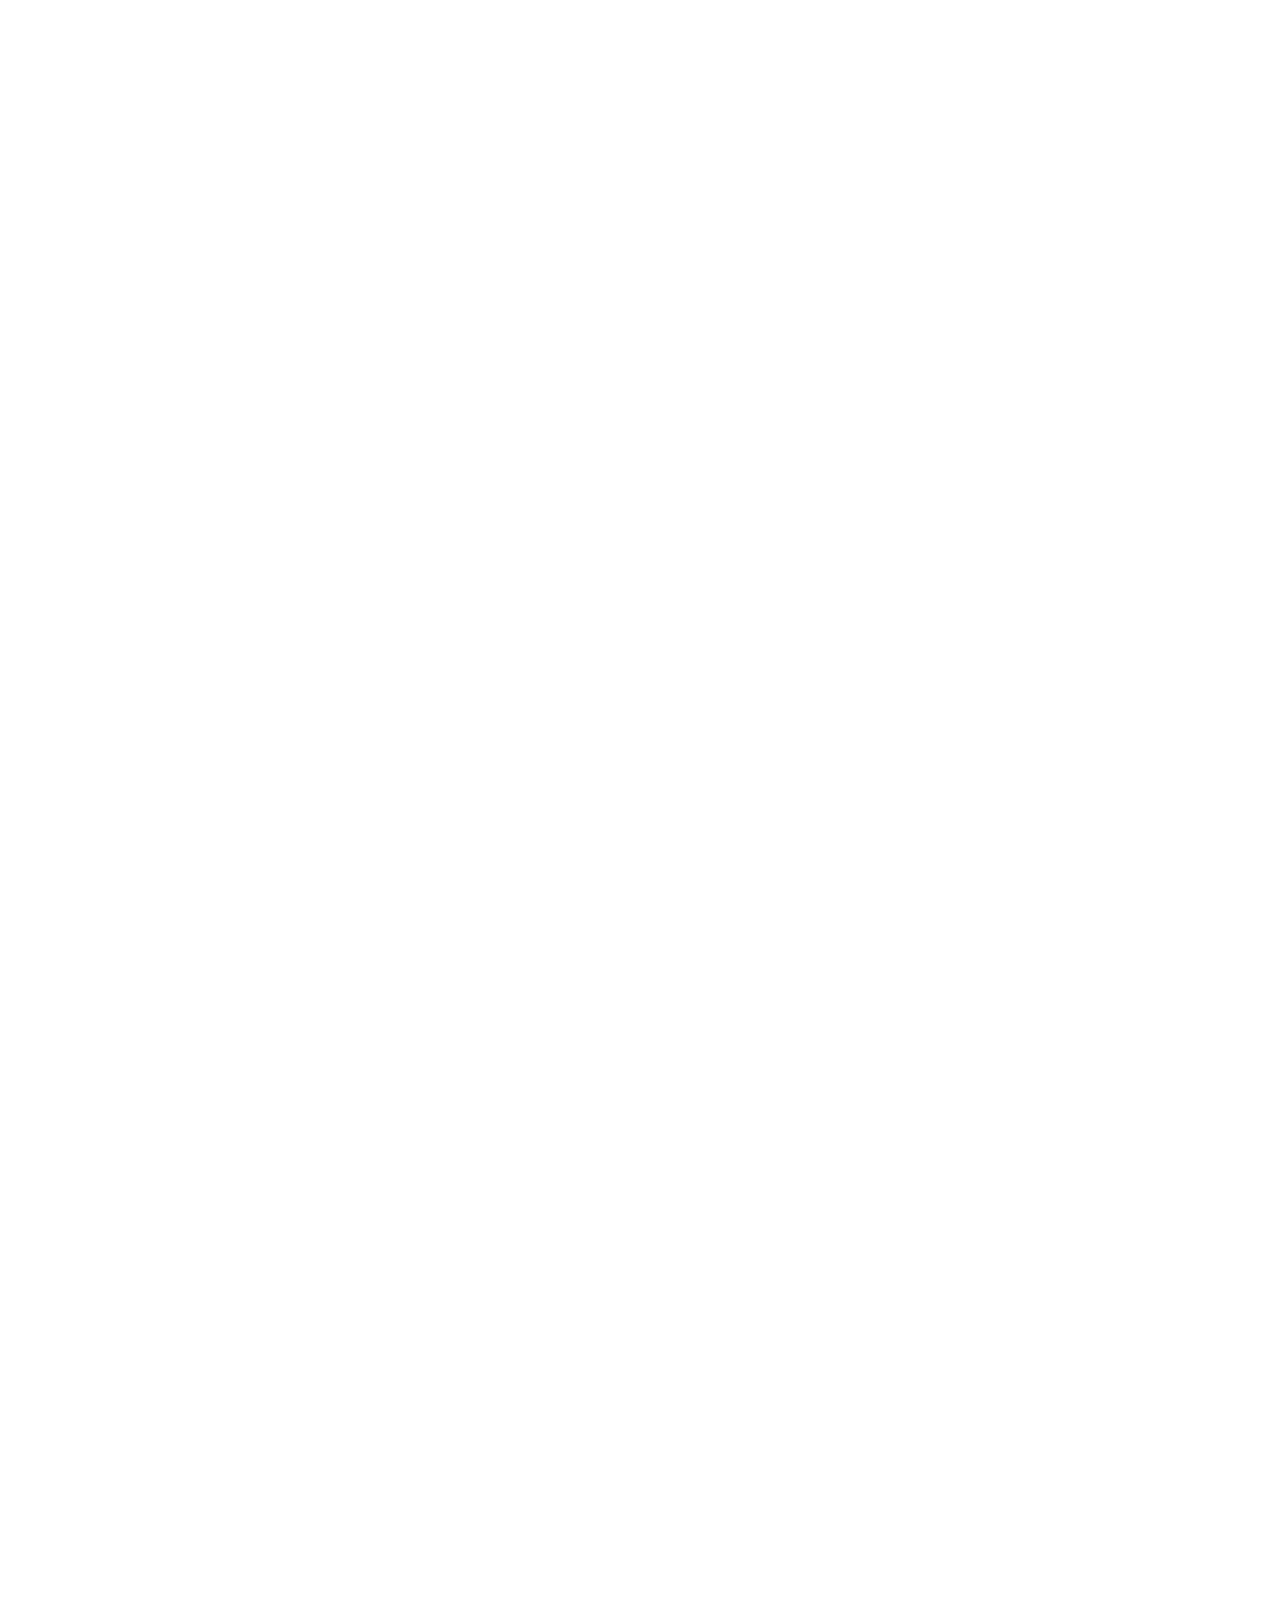
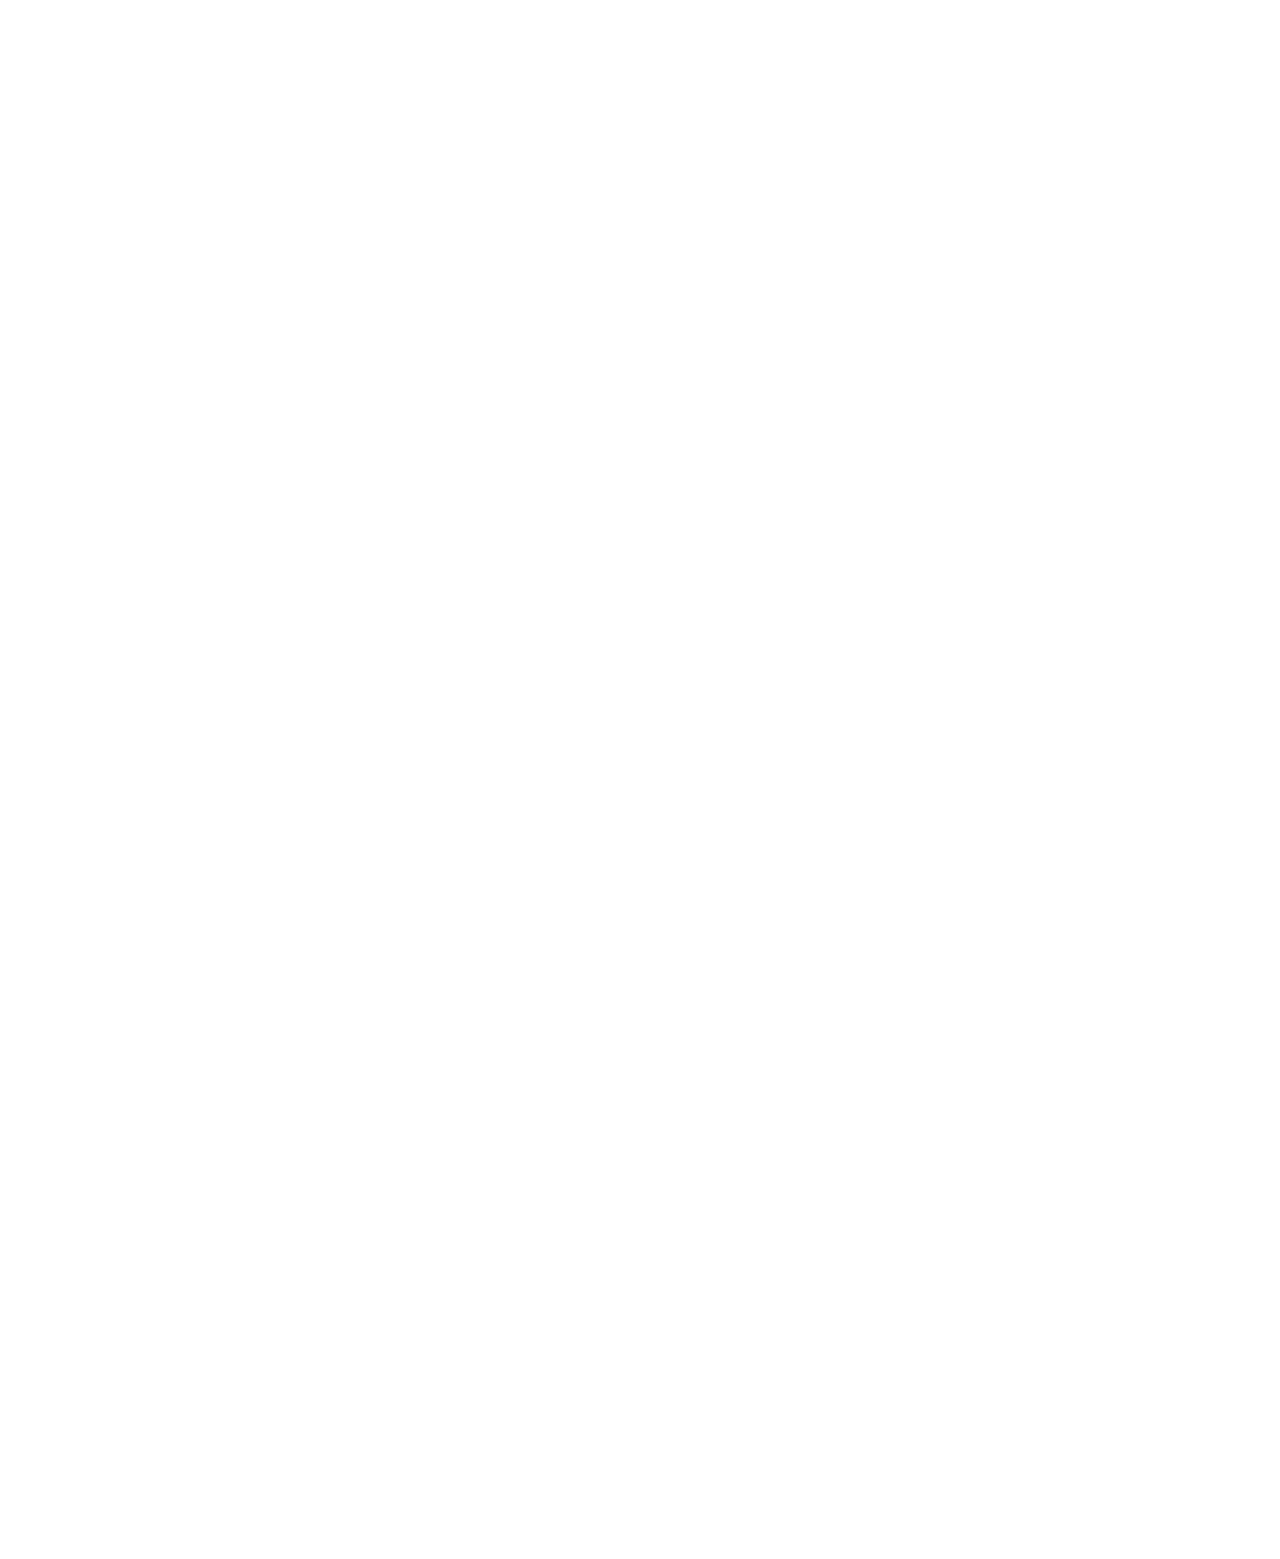
==== index.html @ d69c51cf "fix changes" ====
<!DOCTYPE html>
<html lang="en">
  <head>
    <meta charset="UTF-8" />
    <meta name="viewport" content="width=device-width, initial-scale=1.0" />
    <title>Home</title>
    <link rel="stylesheet" href="./style.css" />
    <script src="https://cdn.tailwindcss.com"></script>
    <script>
      tailwind.config = {
        theme: {
          extend: {
            fontFamily: {
              poppins: ["Poppins", "sans-serif"],
            },
          },
        },
      };
    </script>
    <style>
      .underline-active {
        text-decoration: underline;
      }

      /* Added styles */
      .dropdown {
        position: absolute;
        z-index: 10;
        /* Set a high z-index for dropdowns */
      }

      /* Fade-in animation */
      .fade-in {
        opacity: 0;
        animation: fadeInAnimation ease-in 1s;
        animation-fill-mode: forwards;
      }

      @keyframes fadeInAnimation {
        0% {
          opacity: 0;
        }

        100% {
          opacity: 1;
        }
      }
    </style>
  </head>

  <body class="font-poppins fade-in">
    <div class="relative w-full h-screen">
      <!--header-->
      <header>
        <nav class="fixed w-full text-black">
          <div
            class="container mx-auto px-3 xl:px-12 py-3 flex items-center justify-between"
          >
            <a
              class="font-bold text-md h-12 md:h-8 lg:h-12 flex items-center"
              href="#"
            >
              Parth Munish Kakkar
            </a>
            <ul
              class="hidden md:flex space-x-3 md:space-x-3 lg:space-x-5 text-md"
            >
              <li>
                <a class="animated-underline" href="./">Home</a>
              </li>
              <li>
                <a class="animated-underline" href="./aboutUs.html">About</a>
              </li>
              <!-- Dropdown menu -->
              <li class="relative">
                <a
                  class="animated-underline cursor-pointer"
                  href="#"
                  id="work-menu"
                  >Work</a
                >
                <ul
                  id="work-dropdown"
                  class="dropdown absolute left-0 hidden mt-2 bg-white border border-gray-200 rounded shadow-lg"
                >
                  <li>
                    <a
                      class="block px-4 py-2 text-gray-700 hover:bg-gray-200"
                      href="./films.html"
                      id="films-link"
                      >Films</a
                    >
                  </li>
                  <li>
                    <a
                      class="block px-4 py-2 text-gray-700 hover:bg-gray-200"
                      href="./images.html"
                      id="photos-link"
                      >Photos</a
                    >
                  </li>
                </ul>
              </li>

              <li>
                <a class="animated-underline" href="./blog.html">Blog</a>
              </li>
              <li>
                <a class="animated-underline" href="./quote.html">Quote</a>
              </li>
              <li>
                <a class="animated-underline" href="./store.html">Store</a>
              </li>
              <li>
                <a href="#">
                  <svg
                    xmlns="http://www.w3.org/2000/svg"
                    viewBox="0 0 448 512"
                    class="w-5 h-5"
                  >
                    <path
                      fill="#0d0d0d"
                      d="M224.1 141c-63.6 0-114.9 51.3-114.9 114.9s51.3 114.9 114.9 114.9S339 319.5 339 255.9 287.7 141 224.1 141zm0 189.6c-41.1 0-74.7-33.5-74.7-74.7s33.5-74.7 74.7-74.7 74.7 33.5 74.7 74.7-33.6 74.7-74.7 74.7zm146.4-194.3c0 14.9-12 26.8-26.8 26.8-14.9 0-26.8-12-26.8-26.8s12-26.8 26.8-26.8 26.8 12 26.8 26.8zm76.1 27.2c-1.7-35.9-9.9-67.7-36.2-93.9-26.2-26.2-58-34.4-93.9-36.2-37-2.1-147.9-2.1-184.9 0-35.8 1.7-67.6 9.9-93.9 36.1s-34.4 58-36.2 93.9c-2.1 37-2.1 147.9 0 184.9 1.7 35.9 9.9 67.7 36.2 93.9s58 34.4 93.9 36.2c37 2.1 147.9 2.1 184.9 0 35.9-1.7 67.7-9.9 93.9-36.2 26.2-26.2 34.4-58 36.2-93.9 2.1-37 2.1-147.8 0-184.8zM398.8 388c-7.8 19.6-22.9 34.7-42.6 42.6-29.5 11.7-99.5 9-132.1 9s-102.7 2.6-132.1-9c-19.6-7.8-34.7-22.9-42.6-42.6-11.7-29.5-9-99.5-9-132.1s-2.6-102.7 9-132.1c7.8-19.6 22.9-34.7 42.6-42.6 29.5-11.7 99.5-9 132.1-9s102.7-2.6 132.1 9c19.6 7.8 34.7 22.9 42.6 42.6 11.7 29.5 9 99.5 9 132.1s2.7 102.7-9 132.1z"
                    />
                  </svg>
                </a>
              </li>
            </ul>
            <div class="md:hidden">
              <button
                id="menu-toggle"
                class="text-black focus:outline-none"
                onclick="document.querySelector('#mobile-menu').classList.toggle('hidden')"
              >
                <svg
                  class="h-6 w-6"
                  xmlns="http://www.w3.org/2000/svg"
                  fill="none"
                  viewBox="0 0 24 24"
                  stroke="currentColor"
                >
                  <path
                    stroke-linecap="round"
                    stroke-linejoin="round"
                    stroke-width="2"
                    d="M4 6h16M4 12h16m-7 6h7"
                  />
                </svg>
              </button>
            </div>
          </div>
          <div id="mobile-menu" class="hidden md:hidden text-lg">
            <ul class="space-y-2 p-4 flex flex-col items-center">
              <li>
                <a class="animated-underline block" href="./">Home</a>
              </li>
              <li>
                <a class="animated-underline block" href="./aboutUs.html"
                  >About</a
                >
              </li>
              <!-- Dropdown menu for mobile -->
              <li class="relative">
                <a
                  class="animated-underline cursor-pointer"
                  href="#"
                  id="mobile-work-menu"
                  >Work</a
                >
                <ul
                  id="mobile-work-dropdown"
                  class="dropdown absolute left-0 hidden mt-2 bg-white border border-gray-200 rounded shadow-lg"
                >
                  <li>
                    <a
                      class="block px-4 py-2 text-gray-700 hover:bg-gray-200"
                      href="./films.html"
                      id="films-link"
                      >Films</a
                    >
                  </li>
                  <li>
                    <a
                      class="block px-4 py-2 text-gray-700 hover:bg-gray-200"
                      href="./images.html"
                      id="photos-link"
                      >Photos</a
                    >
                  </li>
                </ul>
              </li>
              <li>
                <a class="animated-underline block" href="./blog.html">Blog</a>
              </li>
              <li>
                <a class="animated-underline block" href="./quote.html"
                  >Quote</a
                >
              </li>
              <li>
                <a class="animated-underline block" href="./store.html"
                  >Store</a
                >
              </li>
              <li>
                <a href="#">
                  <svg
                    xmlns="http://www.w3.org/2000/svg"
                    viewBox="0 0 448 512"
                    class="w-5 h-5"
                  >
                    <path
                      fill="#0d0d0d"
                      d="M224.1 141c-63.6 0-114.9 51.3-114.9 114.9s51.3 114.9 114.9 114.9S339 319.5 339 255.9 287.7 141 224.1 141zm0 189.6c-41.1 0-74.7-33.5-74.7-74.7s33.5-74.7 74.7-74.7 74.7 33.5 74.7 74.7-33.6 74.7-74.7 74.7zm146.4-194.3c0 14.9-12 26.8-26.8 26.8-14.9 0-26.8-12-26.8-26.8s12-26.8 26.8-26.8 26.8 12 26.8 26.8zm76.1 27.2c-1.7-35.9-9.9-67.7-36.2-93.9-26.2-26.2-58-34.4-93.9-36.2-37-2.1-147.9-2.1-184.9 0-35.8 1.7-67.6 9.9-93.9 36.1s-34.4 58-36.2 93.9c-2.1 37-2.1 147.9 0 184.9 1.7 35.9 9.9 67.7 36.2 93.9s58 34.4 93.9 36.2c37 2.1 147.9 2.1 184.9 0 35.9-1.7 67.7-9.9 93.9-36.2 26.2-26.2 34.4-58 36.2-93.9 2.1-37 2.1-147.8 0-184.8zM398.8 388c-7.8 19.6-22.9 34.7-42.6 42.6-29.5 11.7-99.5 9-132.1 9s-102.7 2.6-132.1-9c-19.6-7.8-34.7-22.9-42.6-42.6-11.7-29.5-9-99.5-9-132.1s-2.6-102.7 9-132.1c7.8-19.6 22.9-34.7 42.6-42.6 29.5-11.7 99.5-9 132.1-9s102.7-2.6 132.1 9c19.6 7.8 34.7 22.9 42.6 42.6 11.7 29.5 9 99.5 9 132.1s2.7 102.7-9 132.1z"
                    />
                  </svg>
                </a>
              </li>
            </ul>
          </div>
        </nav>
      </header>
      <!--section--->
      <section class="h-full w-full">
        <img
          class="hidden object-cover md:block w-full h-full"
          src="./assets/homePage.jpg"
          alt="Background"
        />
        <img
          class="md:hidden object-cover w-full h-full"
          src="./assets/front-mobile.jpeg"
          alt="Mobile Background"
        />
        <div
          class="absolute z-10 top-[50%] right-[8%] md:right-[30%] md:top-[30%] px-4 md:px-0 font-heading"
        ></div>
      </section>
    </div>

    <script>
      // Function to handle dropdown visibility
      document
        .getElementById("work-menu")
        .addEventListener("click", function (event) {
          event.preventDefault();
          const dropdown = document.getElementById("work-dropdown");
          dropdown.classList.toggle("hidden");
        });

      document
        .getElementById("mobile-work-menu")
        .addEventListener("click", function (event) {
          event.preventDefault();
          const dropdown = document.getElementById("mobile-work-dropdown");
          dropdown.classList.toggle("hidden");
        });

      // Function to handle menu toggle on mobile
      document
        .getElementById("menu-toggle")
        .addEventListener("click", function () {
          const mobileMenu = document.getElementById("mobile-menu");
          mobileMenu.classList.toggle("hidden");
        });

      // Underline active link for mobile and desktop
      const currentPath = window.location.pathname;
      const filmsLink = document.getElementById("films-link");
      const photosLink = document.getElementById("photos-link");

      // Add event listeners to the links to handle navigation with fade effect
      document.querySelectorAll("a.animated-underline").forEach((link) => {
        link.addEventListener("click", (e) => {
          e.preventDefault(); // Prevent default link behavior
          fadeOutAndNavigate(link.href); // Navigate using the fade function
        });
      });

      // Existing underline logic
      if (currentPath.includes("films.html")) {
        filmsLink.classList.add("underline-active");
      } else if (currentPath.includes("images.html")) {
        photosLink.classList.add("underline-active");
      }
    </script>
  </body>
</html>
---- style.css ----
.animated-underline {
  position: relative;
  display: inline-block;
}

.animated-underline::after {
  content: "";
  position: absolute;
  width: 100%;
  height: 2px;
  bottom: 0;
  left: 0;
  background-color: rgb(78, 79, 79); /* Change this to any color you prefer */
  transform: scaleX(0);
  transform-origin: bottom right;
  transition: transform 0.25s ease-out;
}

.animated-underline:hover::after {
  transform: scaleX(1);
  transform-origin: bottom left;
}

@media (max-width: 768px) {
  .animated-underline {
    width: fit-content; /* Set underline width to match text */
  }
}
.white-underline::after {
  background-color: white; /* White underline color */
}
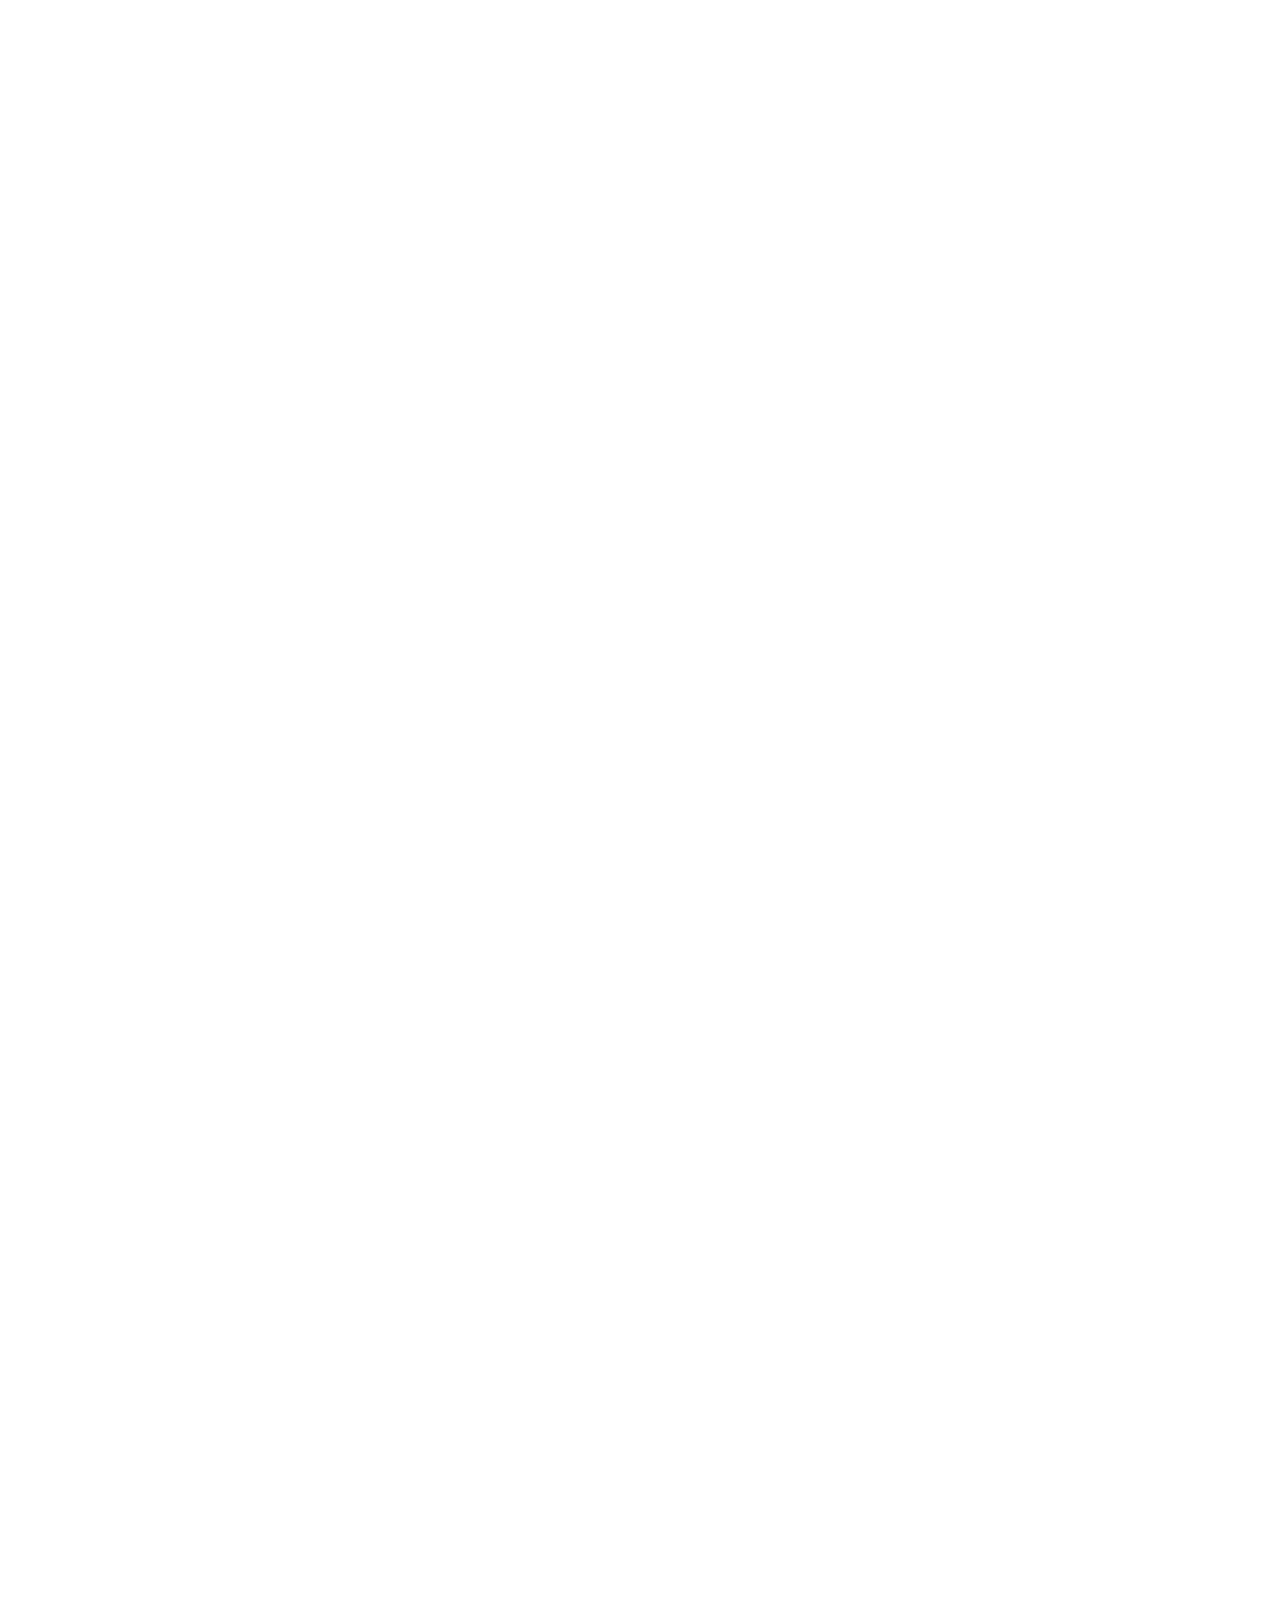
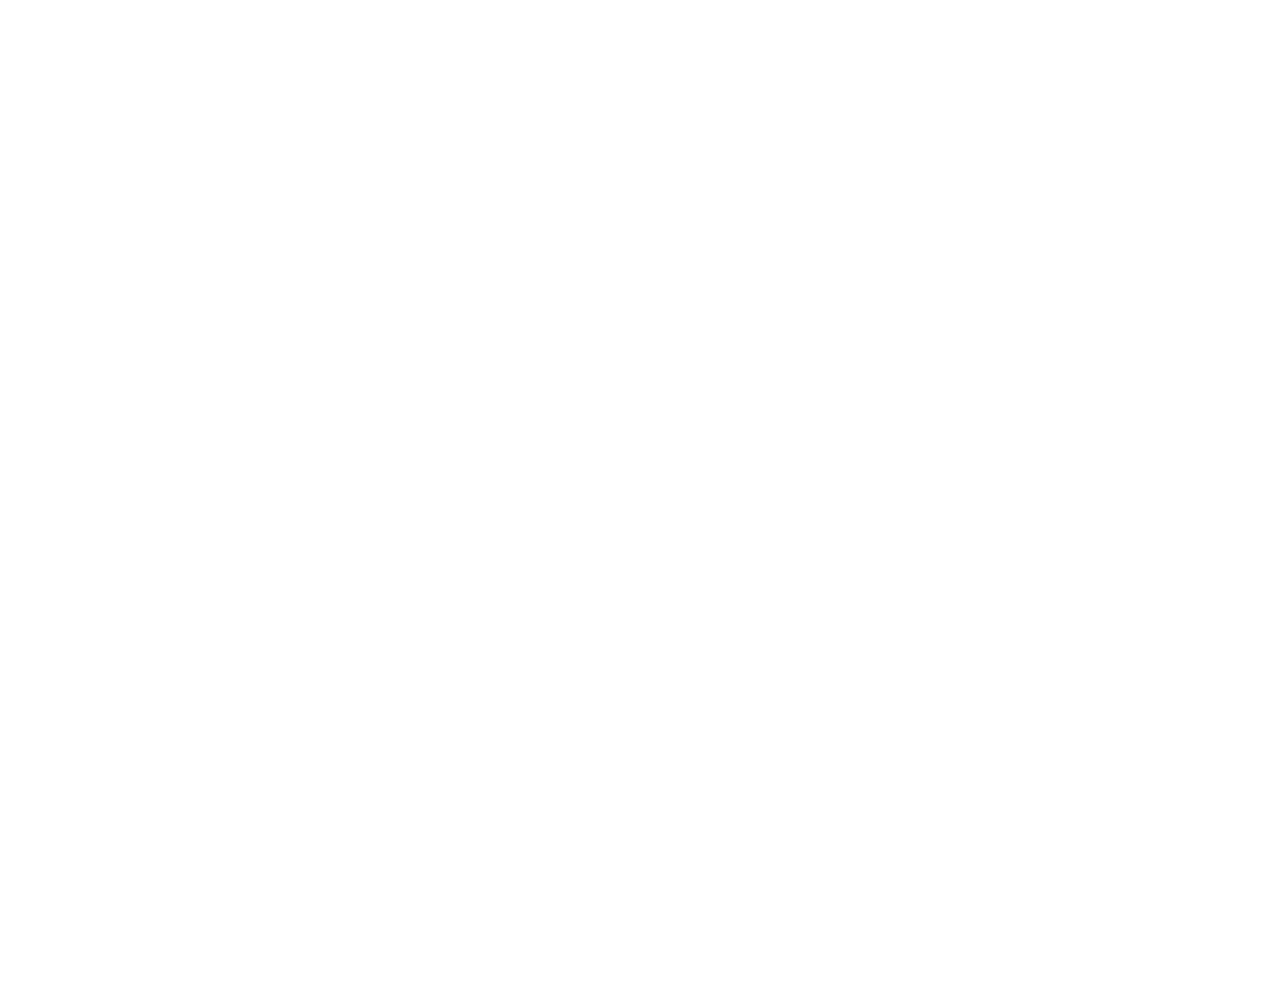
==== commit beeaae09: "fix topbar" ====
--- a/index.html
+++ b/index.html
@@ -22,14 +22,11 @@
         text-decoration: underline;
       }
 
-      /* Added styles */
       .dropdown {
         position: absolute;
         z-index: 10;
-        /* Set a high z-index for dropdowns */
-      }
-
-      /* Fade-in animation */
+      }
+
       .fade-in {
         opacity: 0;
         animation: fadeInAnimation ease-in 1s;
@@ -52,7 +49,7 @@
     <div class="relative w-full h-screen">
       <!--header-->
       <header>
-        <nav class="fixed w-full text-black">
+        <nav class="w-full fixed text-black">
           <div
             class="container mx-auto px-3 xl:px-12 py-3 flex items-center justify-between"
           >
@@ -73,15 +70,10 @@
               </li>
               <!-- Dropdown menu -->
               <li class="relative">
-                <a
-                  class="animated-underline cursor-pointer"
-                  href="#"
-                  id="work-menu"
-                  >Work</a
-                >
+                <a class="animated-underline" href="#" id="work-menu">Work</a>
                 <ul
                   id="work-dropdown"
-                  class="dropdown absolute left-0 hidden mt-2 bg-white border border-gray-200 rounded shadow-lg"
+                  class="absolute left-0 hidden mt-2 bg-white border border-gray-200 rounded shadow-lg fade"
                 >
                   <li>
                     <a
@@ -101,7 +93,6 @@
                   </li>
                 </ul>
               </li>
-
               <li>
                 <a class="animated-underline" href="./blog.html">Blog</a>
               </li>
@@ -128,7 +119,6 @@
             </ul>
             <div class="md:hidden">
               <button
-                id="menu-toggle"
                 class="text-black focus:outline-none"
                 onclick="document.querySelector('#mobile-menu').classList.toggle('hidden')"
               >
@@ -159,17 +149,14 @@
                   >About</a
                 >
               </li>
-              <!-- Dropdown menu for mobile -->
+              <!-- Dropdown menu -->
               <li class="relative">
-                <a
-                  class="animated-underline cursor-pointer"
-                  href="#"
-                  id="mobile-work-menu"
+                <a class="animated-underline" href="#" id="mobile-work-menu"
                   >Work</a
                 >
                 <ul
                   id="mobile-work-dropdown"
-                  class="dropdown absolute left-0 hidden mt-2 bg-white border border-gray-200 rounded shadow-lg"
+                  class="absolute left-0 hidden mt-2 bg-white border border-gray-200 rounded shadow-lg z-10 fade"
                 >
                   <li>
                     <a
@@ -190,7 +177,7 @@
                 </ul>
               </li>
               <li>
-                <a class="animated-underline block" href="./blog.html">Blog</a>
+                <a class="animated-underline" href="./blog.html">Blog</a>
               </li>
               <li>
                 <a class="animated-underline block" href="./quote.html"
@@ -201,25 +188,12 @@
                 <a class="animated-underline block" href="./store.html"
                   >Store</a
                 >
-              </li>
-              <li>
-                <a href="#">
-                  <svg
-                    xmlns="http://www.w3.org/2000/svg"
-                    viewBox="0 0 448 512"
-                    class="w-5 h-5"
-                  >
-                    <path
-                      fill="#0d0d0d"
-                      d="M224.1 141c-63.6 0-114.9 51.3-114.9 114.9s51.3 114.9 114.9 114.9S339 319.5 339 255.9 287.7 141 224.1 141zm0 189.6c-41.1 0-74.7-33.5-74.7-74.7s33.5-74.7 74.7-74.7 74.7 33.5 74.7 74.7-33.6 74.7-74.7 74.7zm146.4-194.3c0 14.9-12 26.8-26.8 26.8-14.9 0-26.8-12-26.8-26.8s12-26.8 26.8-26.8 26.8 12 26.8 26.8zm76.1 27.2c-1.7-35.9-9.9-67.7-36.2-93.9-26.2-26.2-58-34.4-93.9-36.2-37-2.1-147.9-2.1-184.9 0-35.8 1.7-67.6 9.9-93.9 36.1s-34.4 58-36.2 93.9c-2.1 37-2.1 147.9 0 184.9 1.7 35.9 9.9 67.7 36.2 93.9s58 34.4 93.9 36.2c37 2.1 147.9 2.1 184.9 0 35.9-1.7 67.7-9.9 93.9-36.2 26.2-26.2 34.4-58 36.2-93.9 2.1-37 2.1-147.8 0-184.8zM398.8 388c-7.8 19.6-22.9 34.7-42.6 42.6-29.5 11.7-99.5 9-132.1 9s-102.7 2.6-132.1-9c-19.6-7.8-34.7-22.9-42.6-42.6-11.7-29.5-9-99.5-9-132.1s-2.6-102.7 9-132.1c7.8-19.6 22.9-34.7 42.6-42.6 29.5-11.7 99.5-9 132.1-9s102.7-2.6 132.1 9c19.6 7.8 34.7 22.9 42.6 42.6 11.7 29.5 9 99.5 9 132.1s2.7 102.7-9 132.1z"
-                    />
-                  </svg>
-                </a>
               </li>
             </ul>
           </div>
         </nav>
       </header>
+
       <!--section--->
       <section class="h-full w-full">
         <img
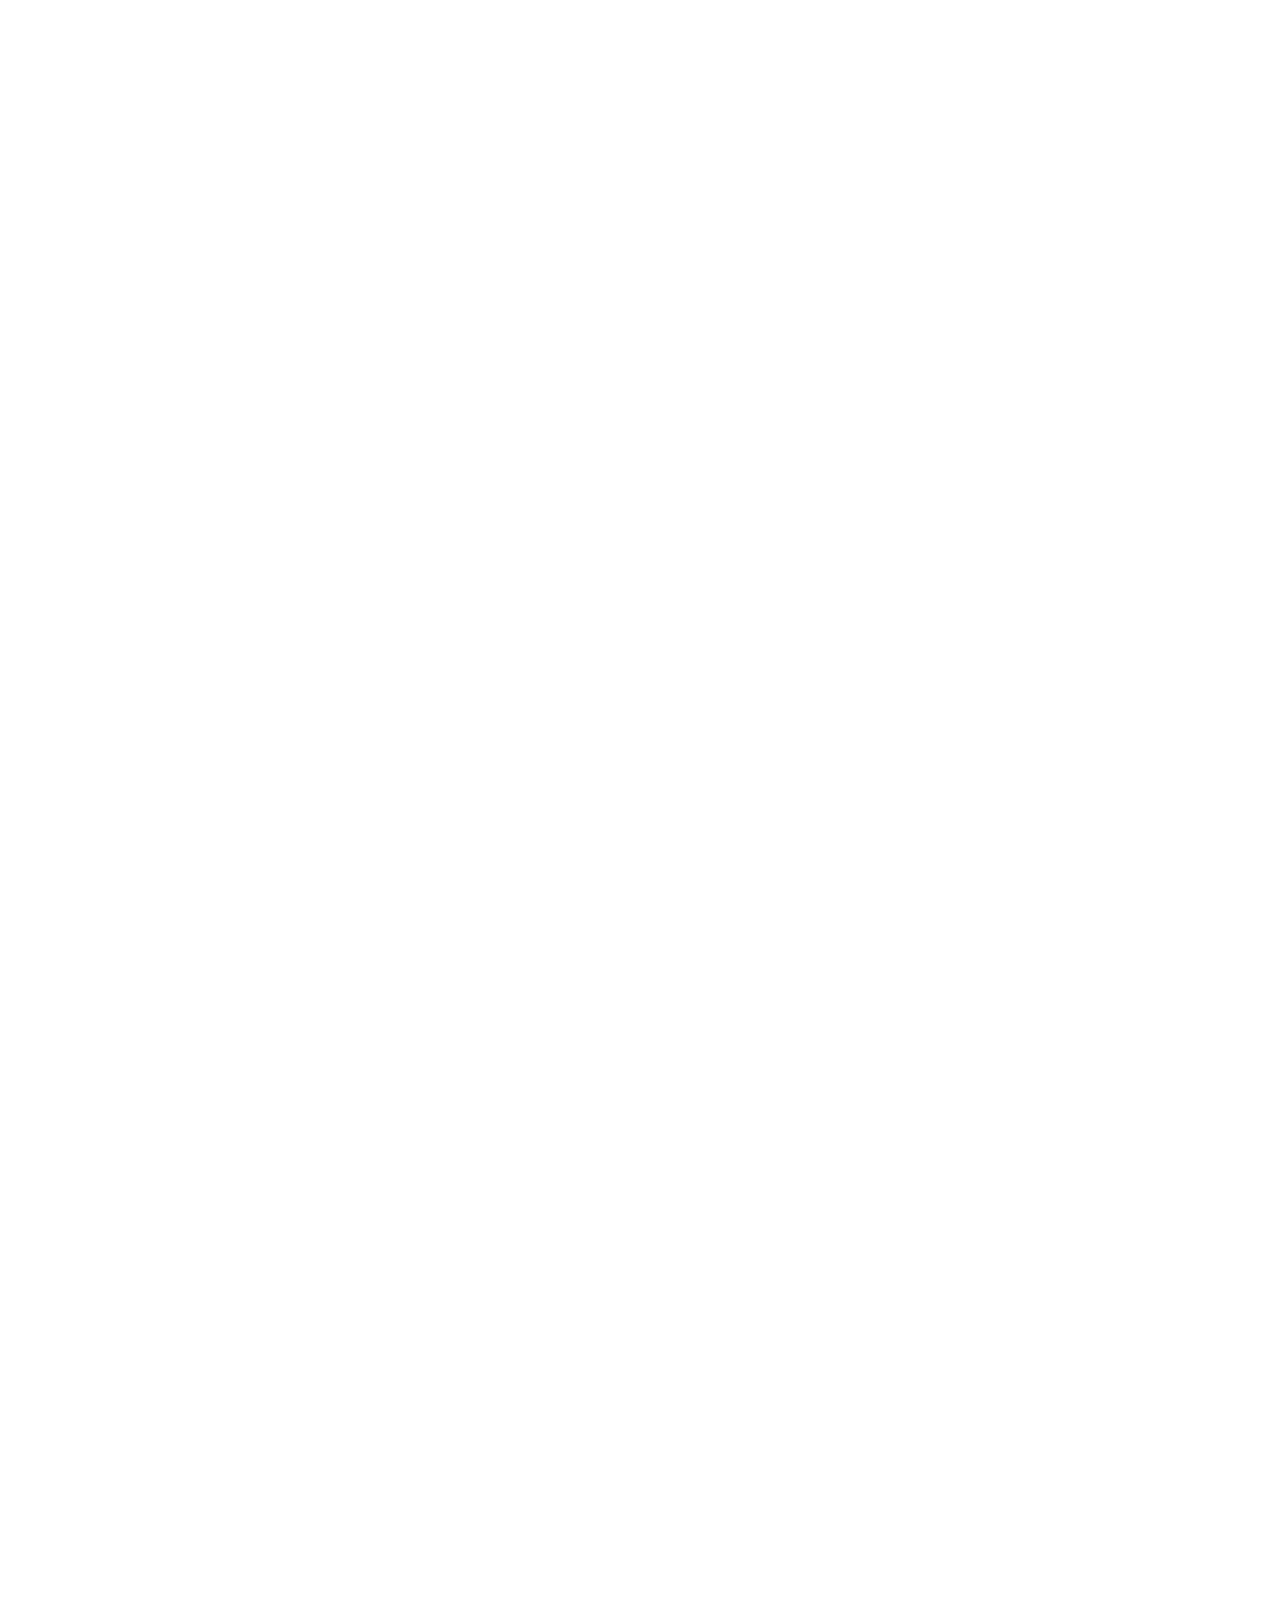
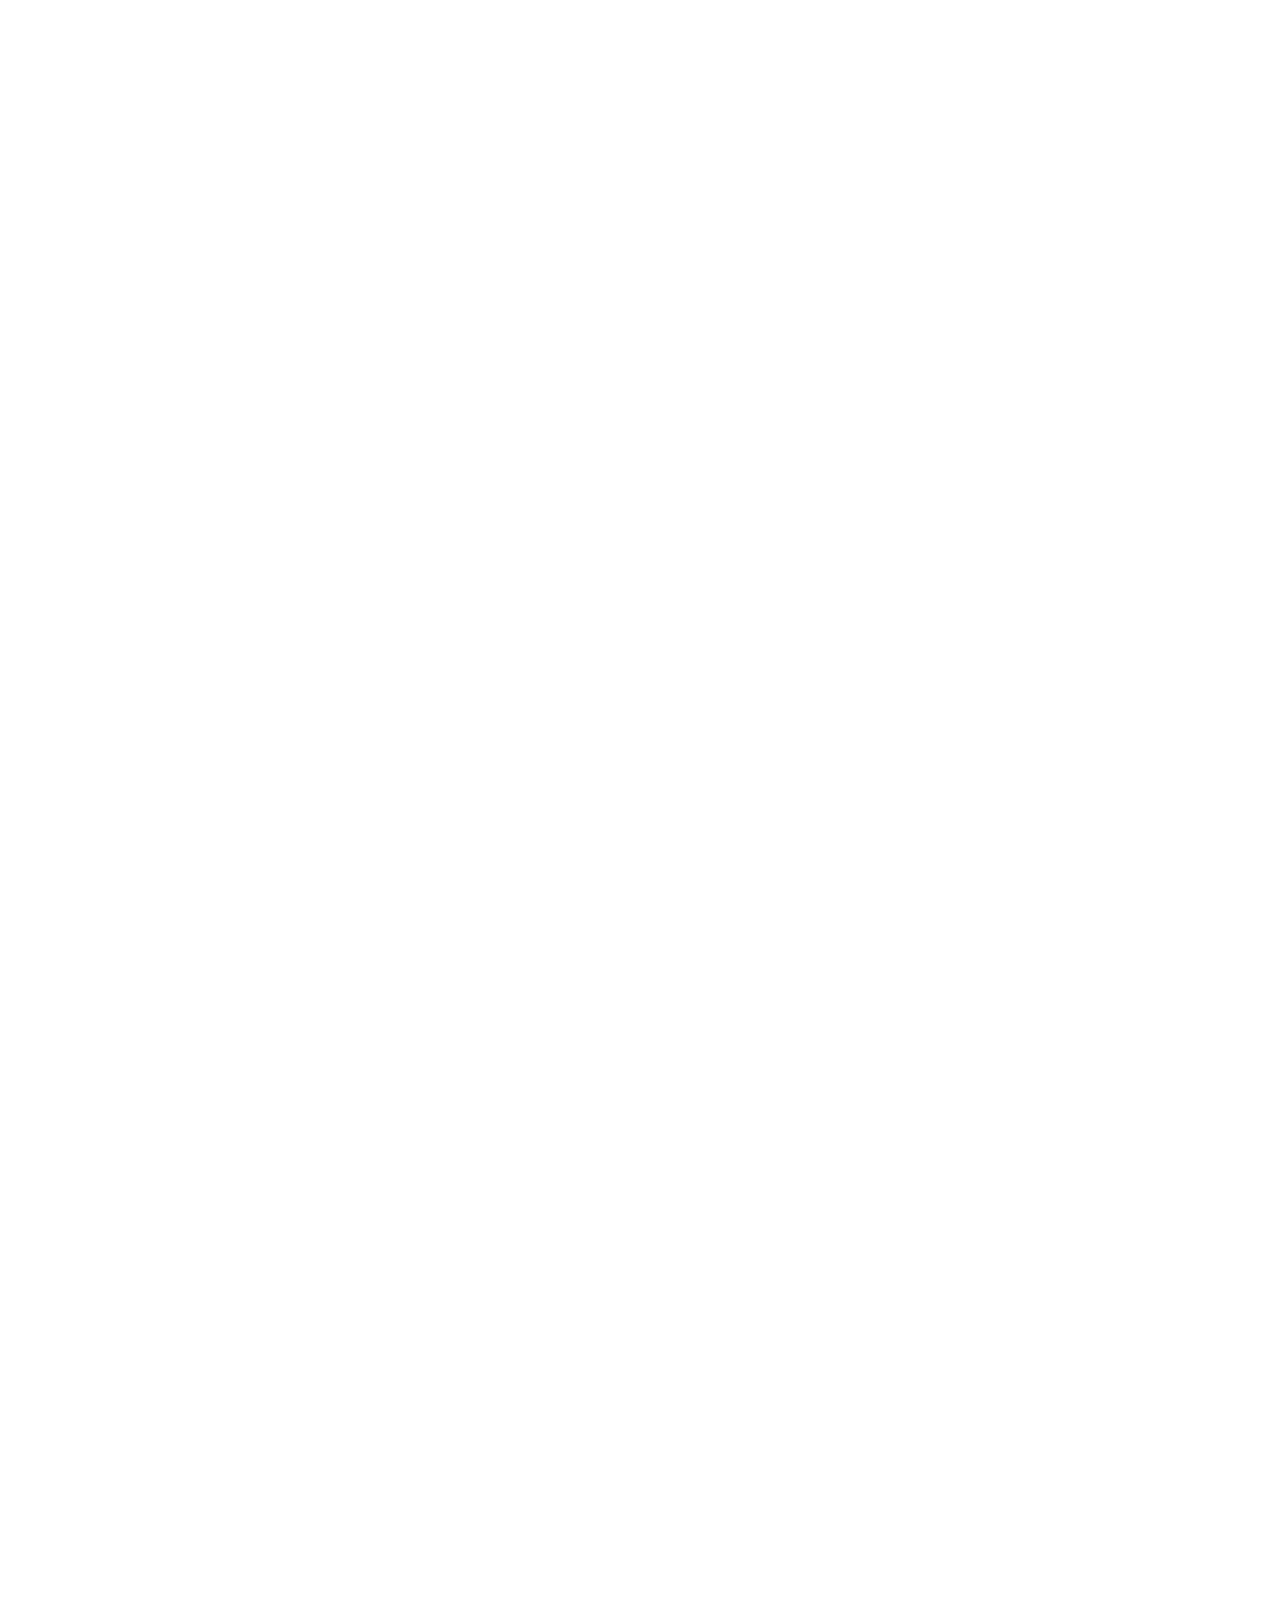
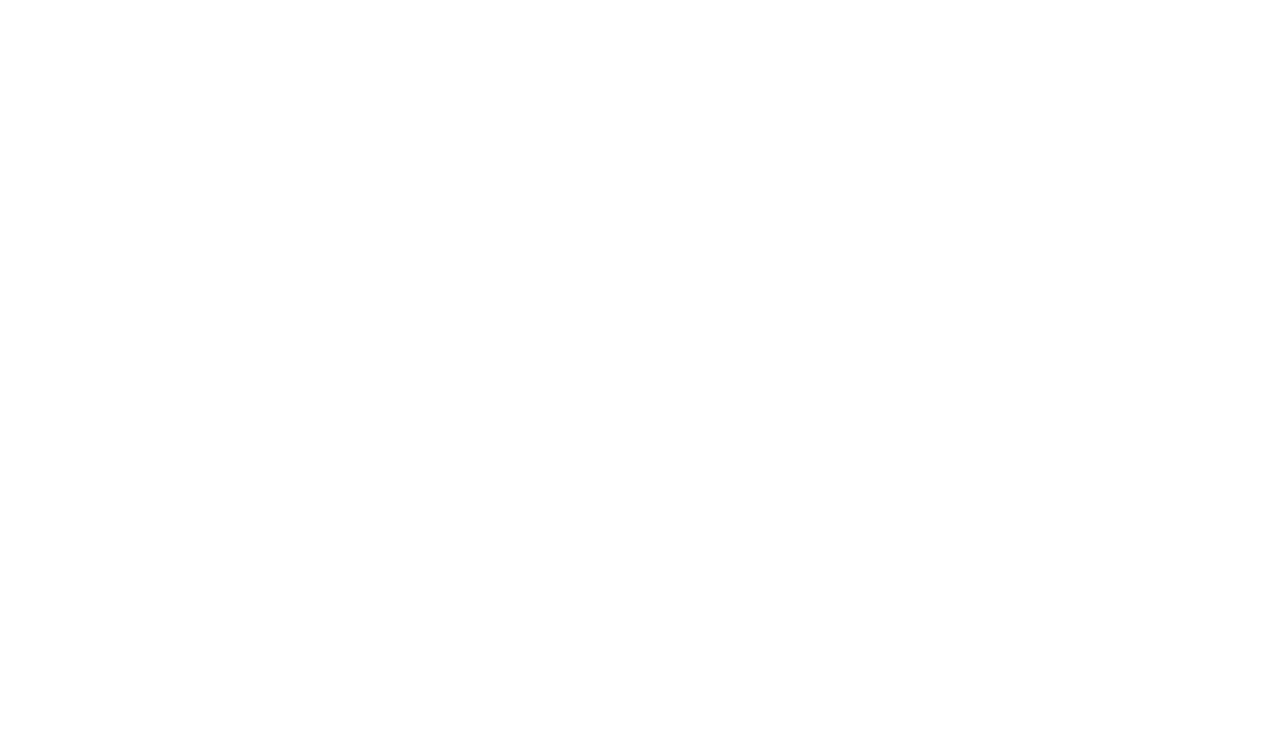
==== commit be858778: "fix changes (#12)" ====
--- a/index.html
+++ b/index.html
@@ -22,11 +22,14 @@
         text-decoration: underline;
       }
 
+      /* Added styles */
       .dropdown {
         position: absolute;
         z-index: 10;
-      }
-
+        /* Set a high z-index for dropdowns */
+      }
+
+      /* Fade-in animation */
       .fade-in {
         opacity: 0;
         animation: fadeInAnimation ease-in 1s;
@@ -49,7 +52,7 @@
     <div class="relative w-full h-screen">
       <!--header-->
       <header>
-        <nav class="w-full fixed text-black">
+        <nav class="fixed w-full text-black">
           <div
             class="container mx-auto px-3 xl:px-12 py-3 flex items-center justify-between"
           >
@@ -70,10 +73,15 @@
               </li>
               <!-- Dropdown menu -->
               <li class="relative">
-                <a class="animated-underline" href="#" id="work-menu">Work</a>
+                <a
+                  class="animated-underline cursor-pointer"
+                  href="#"
+                  id="work-menu"
+                  >Work</a
+                >
                 <ul
                   id="work-dropdown"
-                  class="absolute left-0 hidden mt-2 bg-white border border-gray-200 rounded shadow-lg fade"
+                  class="dropdown absolute left-0 hidden mt-2 bg-white border border-gray-200 rounded shadow-lg"
                 >
                   <li>
                     <a
@@ -93,6 +101,7 @@
                   </li>
                 </ul>
               </li>
+
               <li>
                 <a class="animated-underline" href="./blog.html">Blog</a>
               </li>
@@ -119,6 +128,7 @@
             </ul>
             <div class="md:hidden">
               <button
+                id="menu-toggle"
                 class="text-black focus:outline-none"
                 onclick="document.querySelector('#mobile-menu').classList.toggle('hidden')"
               >
@@ -149,14 +159,17 @@
                   >About</a
                 >
               </li>
-              <!-- Dropdown menu -->
+              <!-- Dropdown menu for mobile -->
               <li class="relative">
-                <a class="animated-underline" href="#" id="mobile-work-menu"
+                <a
+                  class="animated-underline cursor-pointer"
+                  href="#"
+                  id="mobile-work-menu"
                   >Work</a
                 >
                 <ul
                   id="mobile-work-dropdown"
-                  class="absolute left-0 hidden mt-2 bg-white border border-gray-200 rounded shadow-lg z-10 fade"
+                  class="dropdown absolute left-0 hidden mt-2 bg-white border border-gray-200 rounded shadow-lg"
                 >
                   <li>
                     <a
@@ -177,7 +190,7 @@
                 </ul>
               </li>
               <li>
-                <a class="animated-underline" href="./blog.html">Blog</a>
+                <a class="animated-underline block" href="./blog.html">Blog</a>
               </li>
               <li>
                 <a class="animated-underline block" href="./quote.html"
@@ -188,12 +201,25 @@
                 <a class="animated-underline block" href="./store.html"
                   >Store</a
                 >
+              </li>
+              <li>
+                <a href="#">
+                  <svg
+                    xmlns="http://www.w3.org/2000/svg"
+                    viewBox="0 0 448 512"
+                    class="w-5 h-5"
+                  >
+                    <path
+                      fill="#0d0d0d"
+                      d="M224.1 141c-63.6 0-114.9 51.3-114.9 114.9s51.3 114.9 114.9 114.9S339 319.5 339 255.9 287.7 141 224.1 141zm0 189.6c-41.1 0-74.7-33.5-74.7-74.7s33.5-74.7 74.7-74.7 74.7 33.5 74.7 74.7-33.6 74.7-74.7 74.7zm146.4-194.3c0 14.9-12 26.8-26.8 26.8-14.9 0-26.8-12-26.8-26.8s12-26.8 26.8-26.8 26.8 12 26.8 26.8zm76.1 27.2c-1.7-35.9-9.9-67.7-36.2-93.9-26.2-26.2-58-34.4-93.9-36.2-37-2.1-147.9-2.1-184.9 0-35.8 1.7-67.6 9.9-93.9 36.1s-34.4 58-36.2 93.9c-2.1 37-2.1 147.9 0 184.9 1.7 35.9 9.9 67.7 36.2 93.9s58 34.4 93.9 36.2c37 2.1 147.9 2.1 184.9 0 35.9-1.7 67.7-9.9 93.9-36.2 26.2-26.2 34.4-58 36.2-93.9 2.1-37 2.1-147.8 0-184.8zM398.8 388c-7.8 19.6-22.9 34.7-42.6 42.6-29.5 11.7-99.5 9-132.1 9s-102.7 2.6-132.1-9c-19.6-7.8-34.7-22.9-42.6-42.6-11.7-29.5-9-99.5-9-132.1s-2.6-102.7 9-132.1c7.8-19.6 22.9-34.7 42.6-42.6 29.5-11.7 99.5-9 132.1-9s102.7-2.6 132.1 9c19.6 7.8 34.7 22.9 42.6 42.6 11.7 29.5 9 99.5 9 132.1s2.7 102.7-9 132.1z"
+                    />
+                  </svg>
+                </a>
               </li>
             </ul>
           </div>
         </nav>
       </header>
-
       <!--section--->
       <section class="h-full w-full">
         <img
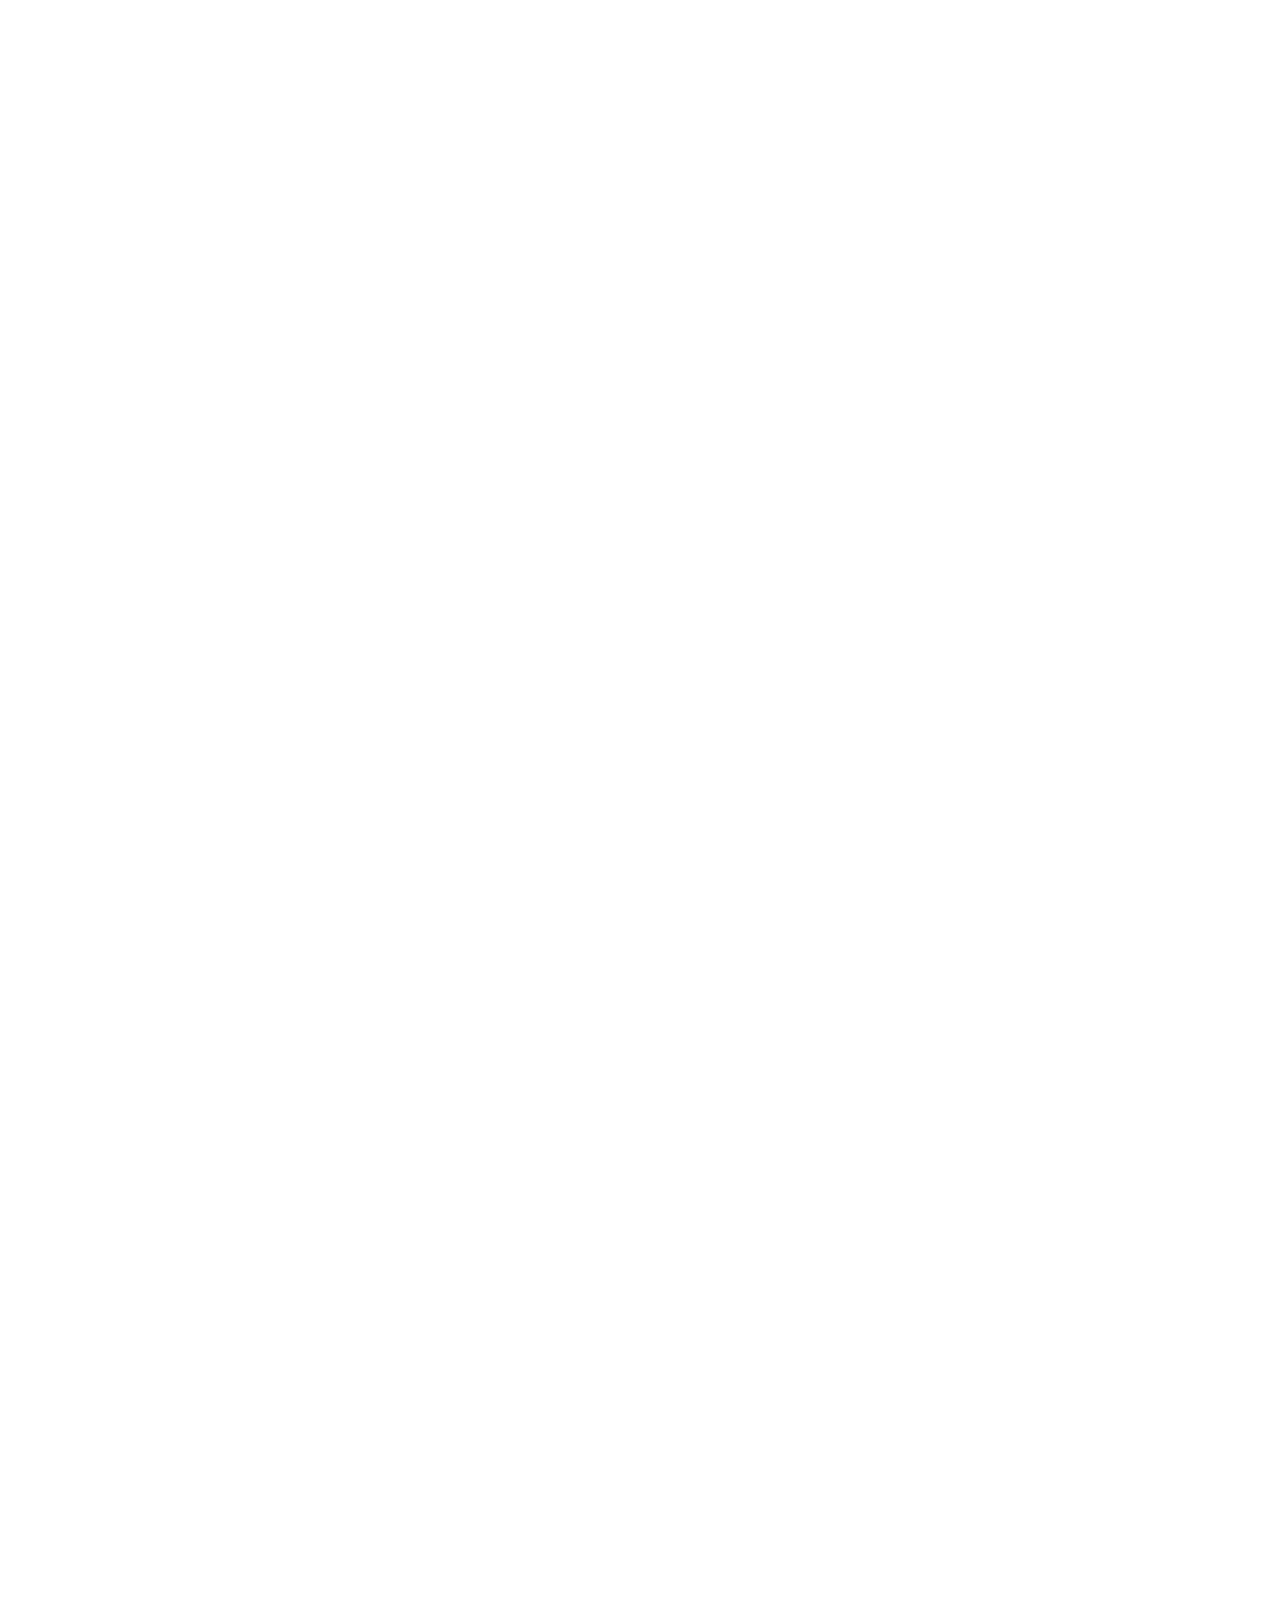
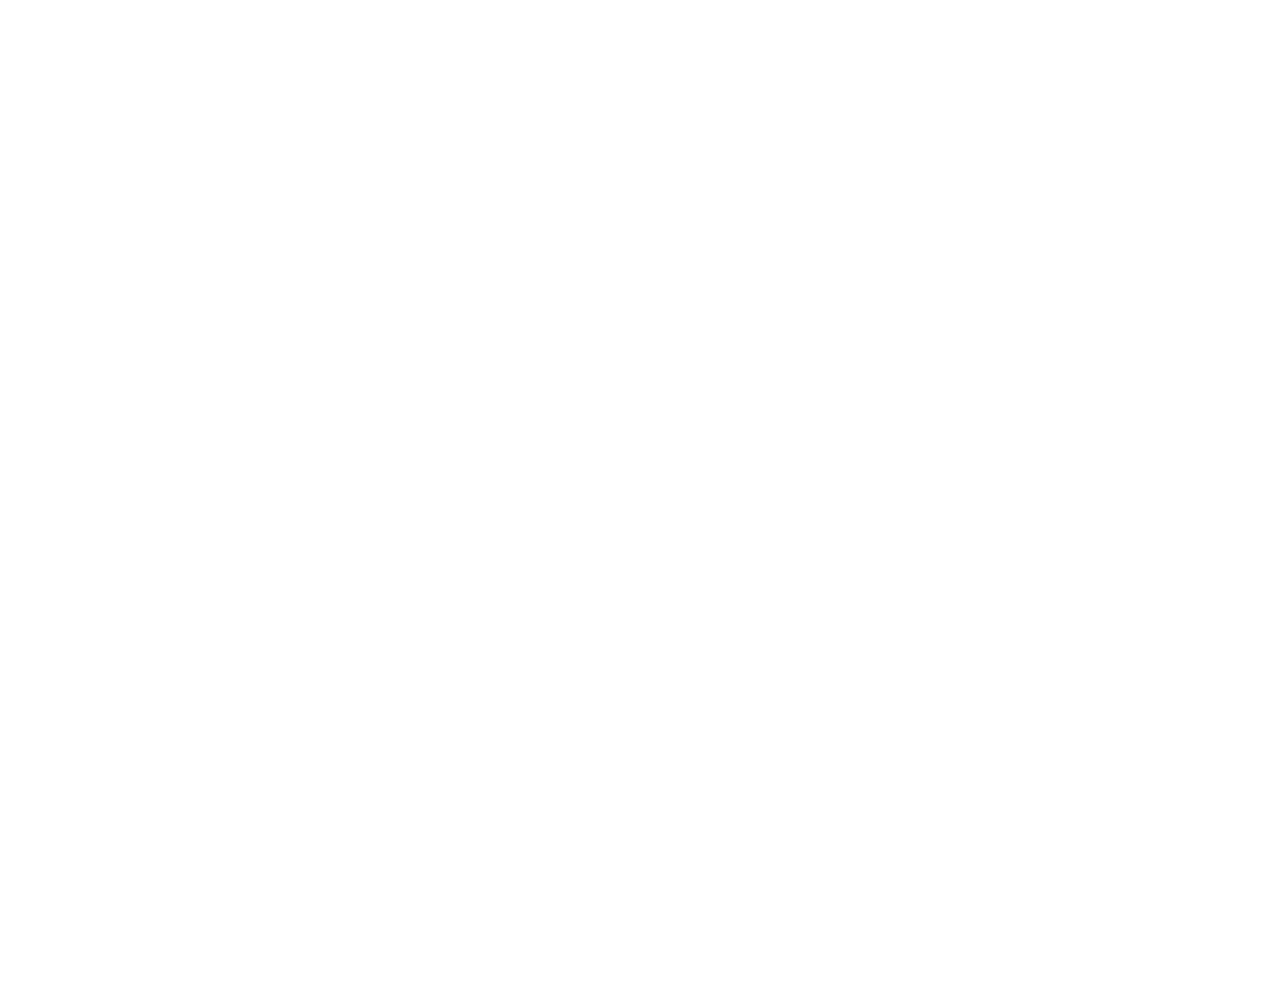
==== commit 38d499df: "fix design 8-11" ====
--- a/index.html
+++ b/index.html
@@ -22,14 +22,11 @@
         text-decoration: underline;
       }
 
-      /* Added styles */
       .dropdown {
         position: absolute;
         z-index: 10;
-        /* Set a high z-index for dropdowns */
-      }
-
-      /* Fade-in animation */
+      }
+
       .fade-in {
         opacity: 0;
         animation: fadeInAnimation ease-in 1s;
@@ -52,10 +49,8 @@
     <div class="relative w-full h-screen">
       <!--header-->
       <header>
-        <nav class="fixed w-full text-black">
-          <div
-            class="container mx-auto px-3 xl:px-12 py-3 flex items-center justify-between"
-          >
+        <nav class="w-full fixed text-black">
+          <div class="mx-auto xl:px-12 py-3 flex items-center justify-between">
             <a
               class="font-bold text-md h-12 md:h-8 lg:h-12 flex items-center"
               href="#"
@@ -63,7 +58,7 @@
               Parth Munish Kakkar
             </a>
             <ul
-              class="hidden md:flex space-x-3 md:space-x-3 lg:space-x-5 text-md"
+              class="hidden md:flex space-x-3 md:space-x-3 gap-2 lg:space-x-5 text-md"
             >
               <li>
                 <a class="animated-underline" href="./">Home</a>
@@ -73,19 +68,14 @@
               </li>
               <!-- Dropdown menu -->
               <li class="relative">
-                <a
-                  class="animated-underline cursor-pointer"
-                  href="#"
-                  id="work-menu"
-                  >Work</a
-                >
+                <a class="animated-underline" href="#" id="work-menu">Work</a>
                 <ul
                   id="work-dropdown"
-                  class="dropdown absolute left-0 hidden mt-2 bg-white border border-gray-200 rounded shadow-lg"
-                >
-                  <li>
-                    <a
-                      class="block px-4 py-2 text-gray-700 hover:bg-gray-200"
+                  class="absolute left-0 hidden mt-2 shadow-lg rounded-lg"
+                >
+                  <li>
+                    <a
+                      class="block px-4 py-2 text-black rounded-lg hover:bg-gray-900 hover:text-white"
                       href="./films.html"
                       id="films-link"
                       >Films</a
@@ -93,7 +83,7 @@
                   </li>
                   <li>
                     <a
-                      class="block px-4 py-2 text-gray-700 hover:bg-gray-200"
+                      class="block px-4 py-2 text-black rounded-lg hover:bg-gray-900 hover:text-white"
                       href="./images.html"
                       id="photos-link"
                       >Photos</a
@@ -101,7 +91,6 @@
                   </li>
                 </ul>
               </li>
-
               <li>
                 <a class="animated-underline" href="./blog.html">Blog</a>
               </li>
@@ -128,7 +117,6 @@
             </ul>
             <div class="md:hidden">
               <button
-                id="menu-toggle"
                 class="text-black focus:outline-none"
                 onclick="document.querySelector('#mobile-menu').classList.toggle('hidden')"
               >
@@ -159,17 +147,14 @@
                   >About</a
                 >
               </li>
-              <!-- Dropdown menu for mobile -->
+              <!-- Dropdown menu -->
               <li class="relative">
-                <a
-                  class="animated-underline cursor-pointer"
-                  href="#"
-                  id="mobile-work-menu"
+                <a class="animated-underline" href="#" id="mobile-work-menu"
                   >Work</a
                 >
                 <ul
                   id="mobile-work-dropdown"
-                  class="dropdown absolute left-0 hidden mt-2 bg-white border border-gray-200 rounded shadow-lg"
+                  class="absolute left-0 hidden mt-2 bg-white border border-gray-200 rounded shadow-lg z-10 fade"
                 >
                   <li>
                     <a
@@ -190,7 +175,7 @@
                 </ul>
               </li>
               <li>
-                <a class="animated-underline block" href="./blog.html">Blog</a>
+                <a class="animated-underline" href="./blog.html">Blog</a>
               </li>
               <li>
                 <a class="animated-underline block" href="./quote.html"
@@ -201,25 +186,12 @@
                 <a class="animated-underline block" href="./store.html"
                   >Store</a
                 >
-              </li>
-              <li>
-                <a href="#">
-                  <svg
-                    xmlns="http://www.w3.org/2000/svg"
-                    viewBox="0 0 448 512"
-                    class="w-5 h-5"
-                  >
-                    <path
-                      fill="#0d0d0d"
-                      d="M224.1 141c-63.6 0-114.9 51.3-114.9 114.9s51.3 114.9 114.9 114.9S339 319.5 339 255.9 287.7 141 224.1 141zm0 189.6c-41.1 0-74.7-33.5-74.7-74.7s33.5-74.7 74.7-74.7 74.7 33.5 74.7 74.7-33.6 74.7-74.7 74.7zm146.4-194.3c0 14.9-12 26.8-26.8 26.8-14.9 0-26.8-12-26.8-26.8s12-26.8 26.8-26.8 26.8 12 26.8 26.8zm76.1 27.2c-1.7-35.9-9.9-67.7-36.2-93.9-26.2-26.2-58-34.4-93.9-36.2-37-2.1-147.9-2.1-184.9 0-35.8 1.7-67.6 9.9-93.9 36.1s-34.4 58-36.2 93.9c-2.1 37-2.1 147.9 0 184.9 1.7 35.9 9.9 67.7 36.2 93.9s58 34.4 93.9 36.2c37 2.1 147.9 2.1 184.9 0 35.9-1.7 67.7-9.9 93.9-36.2 26.2-26.2 34.4-58 36.2-93.9 2.1-37 2.1-147.8 0-184.8zM398.8 388c-7.8 19.6-22.9 34.7-42.6 42.6-29.5 11.7-99.5 9-132.1 9s-102.7 2.6-132.1-9c-19.6-7.8-34.7-22.9-42.6-42.6-11.7-29.5-9-99.5-9-132.1s-2.6-102.7 9-132.1c7.8-19.6 22.9-34.7 42.6-42.6 29.5-11.7 99.5-9 132.1-9s102.7-2.6 132.1 9c19.6 7.8 34.7 22.9 42.6 42.6 11.7 29.5 9 99.5 9 132.1s2.7 102.7-9 132.1z"
-                    />
-                  </svg>
-                </a>
               </li>
             </ul>
           </div>
         </nav>
       </header>
+
       <!--section--->
       <section class="h-full w-full">
         <img
